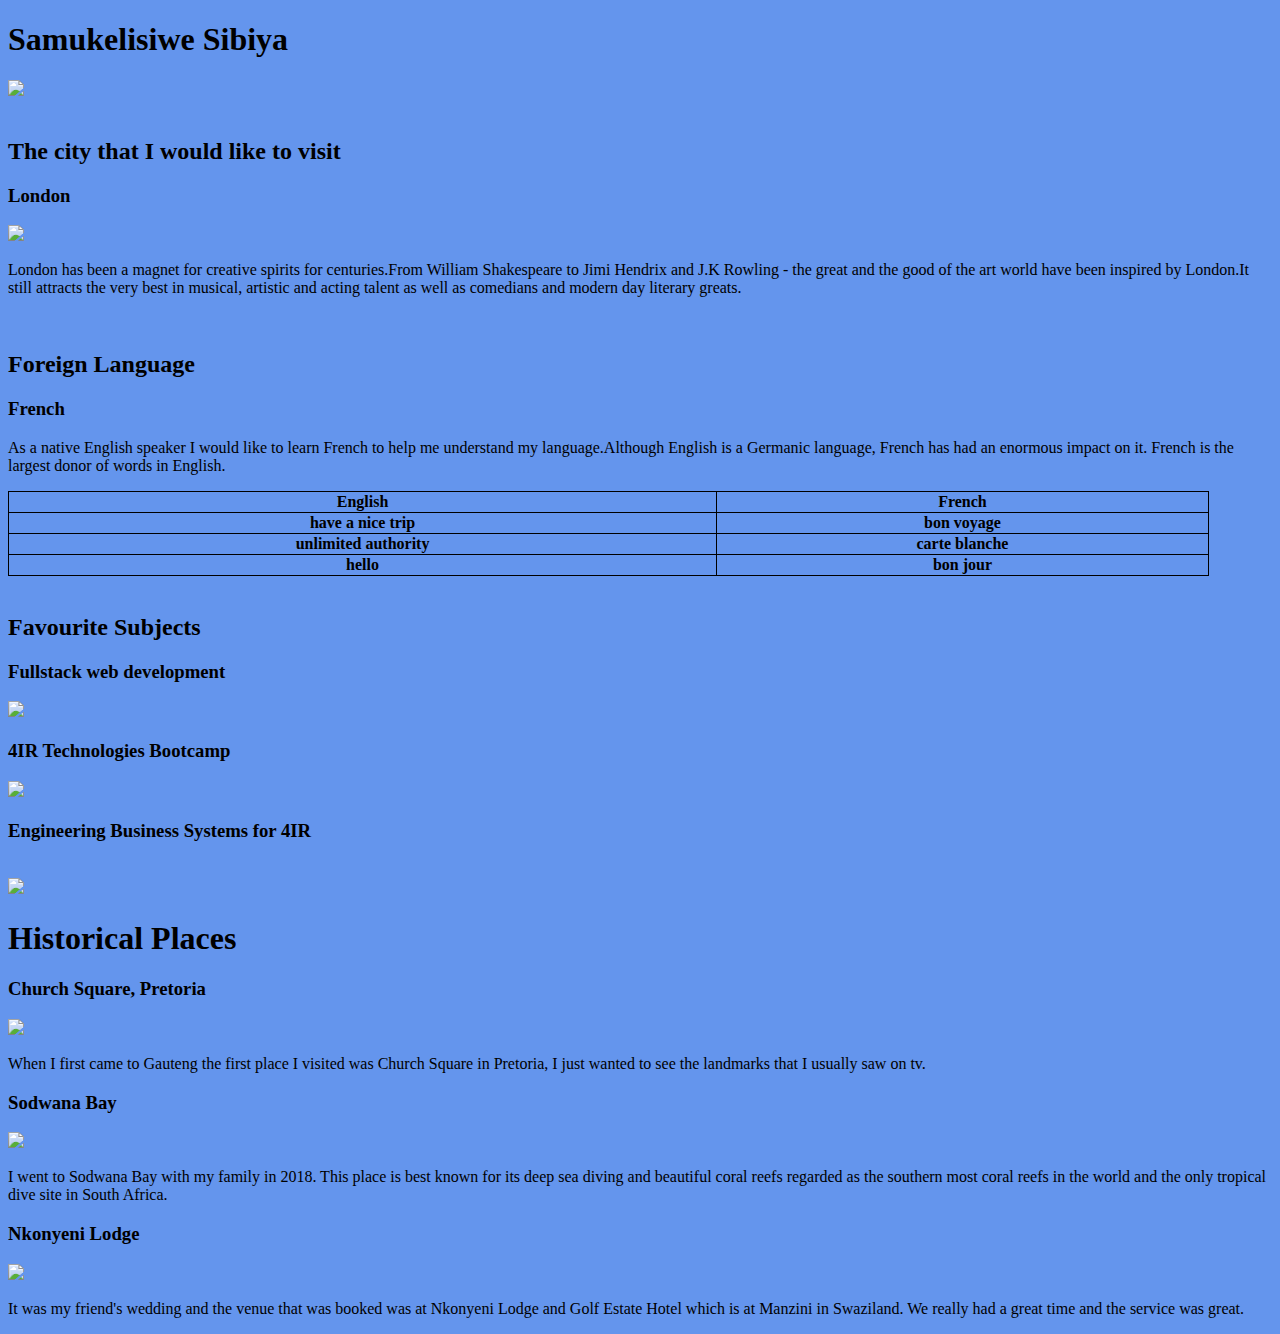
==== my-webpage-grid.html @ 926d395e "Add files via upload" ====
<!DOCTYPE html>
<html lang="en">
    <link rel="stylesheet" href="simple-grid.css">
<head>
    <meta charset="UTF-8">
    <meta http-equiv="X-UA-Compatible" content="IE=edge">
    <meta name="viewport" content="width=device-width, initial-scale=1.0">
    <title>Document</title>

    <style>
        .Intro {
            background-image: url("table mountain.jpg");
        }
        table, th, td {
            border: 1px solid;
        }
        table {
            border-collapse: collapse;
            width: 95%
        }
        body {
            background-color:cornflowerblue;
        }
        .photo
        @media (min-width: 768px) {
            .Intro {
                display: flex;
            }
            .WhichCity {
                display: flex;
    
            }
            .FavSubjectadded s {
                display: flex;
            }
            .HistoricalPlaces {
                display: flex;
            }
        }
    </style>
</head>
<body>
    <div>
        <div class="Intro">
            <h1>Samukelisiwe Sibiya</h1>
            <div class="Introduction">
            </div>
            <div class="photo">
                <img src="IMG-20210127-WA0014.jpg" width= 300>
            </div>
        </div><br>
        <div class="WhichCity">
            <h2>The city that I would like to visit</h2>
            <h3>London</h3>
            <div class="CityPhoto">
                <img src="London.jpg" width="500">
            </div>
            <div class="city">
                <p>London has been a magnet for creative spirits for centuries.From William Shakespeare to Jimi Hendrix and J.K Rowling - the great and the good of the art world have been inspired by London.It still attracts the very best in musical, artistic and acting talent as well as comedians and modern day literary greats.</p>
            </div>
        </div><br>

        <div class="ForeignLanguage">
            <h2>Foreign Language</h2>
            <h3>French</h3>
            <div>
                <p>As a native English speaker I would like to learn French to help me understand my language.Although English is a Germanic language, French has had an enormous impact on it. French is the largest donor of words in English.
                   <table>
                <tr>
                    <th>English</th>
                    <th>French</th>
                </tr>
                <tr>
                    <th>have a nice trip</th>
                    <th>bon voyage</th>
                </tr>
                <tr>
                    <th>unlimited authority</th>
                    <th>carte blanche</th>
                </tr>
                <tr>
                    <th>hello</th>
                    <th>bon jour</th>
                </tr>
            </table>
        </div><br>
        <div class="row">
           <h2>Favourite Subjects</h2>
           <div class="Subjects">
               <div class="col-4">
                    <h3>Fullstack web development</h3>
                    <div>
                        <img src="Full-Stack-Developer.webp" width="200">
                    </div> 
               </div>
               <div class="col-4">
                    <h3>4IR Technologies Bootcamp</h3>
                    <div>
                        <img src="4Ir.jpg" width="200">
                    </div>
                </div>
                <div class="col-4">
                    <h3>Engineering Business Systems for 4IR</h3><br>
                    <div>
                        <img src="business systems.jpg" width="200">
                    </div>       
                </div>
           </div> 
        </div>
        <div class="row">
            <div class="Places">
                <h1>Historical Places</h1>
                <div class="col-4">
                    
                     <h3>Church Square, Pretoria</h3>
                     <div>
                        <img src="Church Square.jpg" width="200">
                    </div>
                     <div>
                         <p>When I first came to Gauteng the first place I visited was Church Square in Pretoria, I just wanted to see the landmarks that I usually saw on tv. </p>
                     </div>
                </div>
                <div class="col-4">
                     <h3>Sodwana Bay</h3>
                     <div>
                         <img src="Sodwana bay lodge.jpg" width="200">
                     </div>
                     <div>
                        <p>I went to Sodwana Bay with my family in 2018. This place is best known for its deep sea diving and beautiful coral reefs regarded as the southern most coral reefs in the world and the only tropical dive site in South Africa.</p>
                    </div>
                 </div>
                 <div class="col-4">
                     <h3>Nkonyeni Lodge</h3>
                     <div>
                         <img src="Nkonyeni Lodge.jpg" width="200">
                     </div>  
                     <div>
                        <p>It was my friend's wedding and the venue that was booked was at Nkonyeni Lodge and Golf Estate Hotel which is at Manzini in Swaziland. We really had a great time and the service was great.</p>
                    </div>  
                 </div>
            </div> 
        </div>
    </div>
</body>
</html>
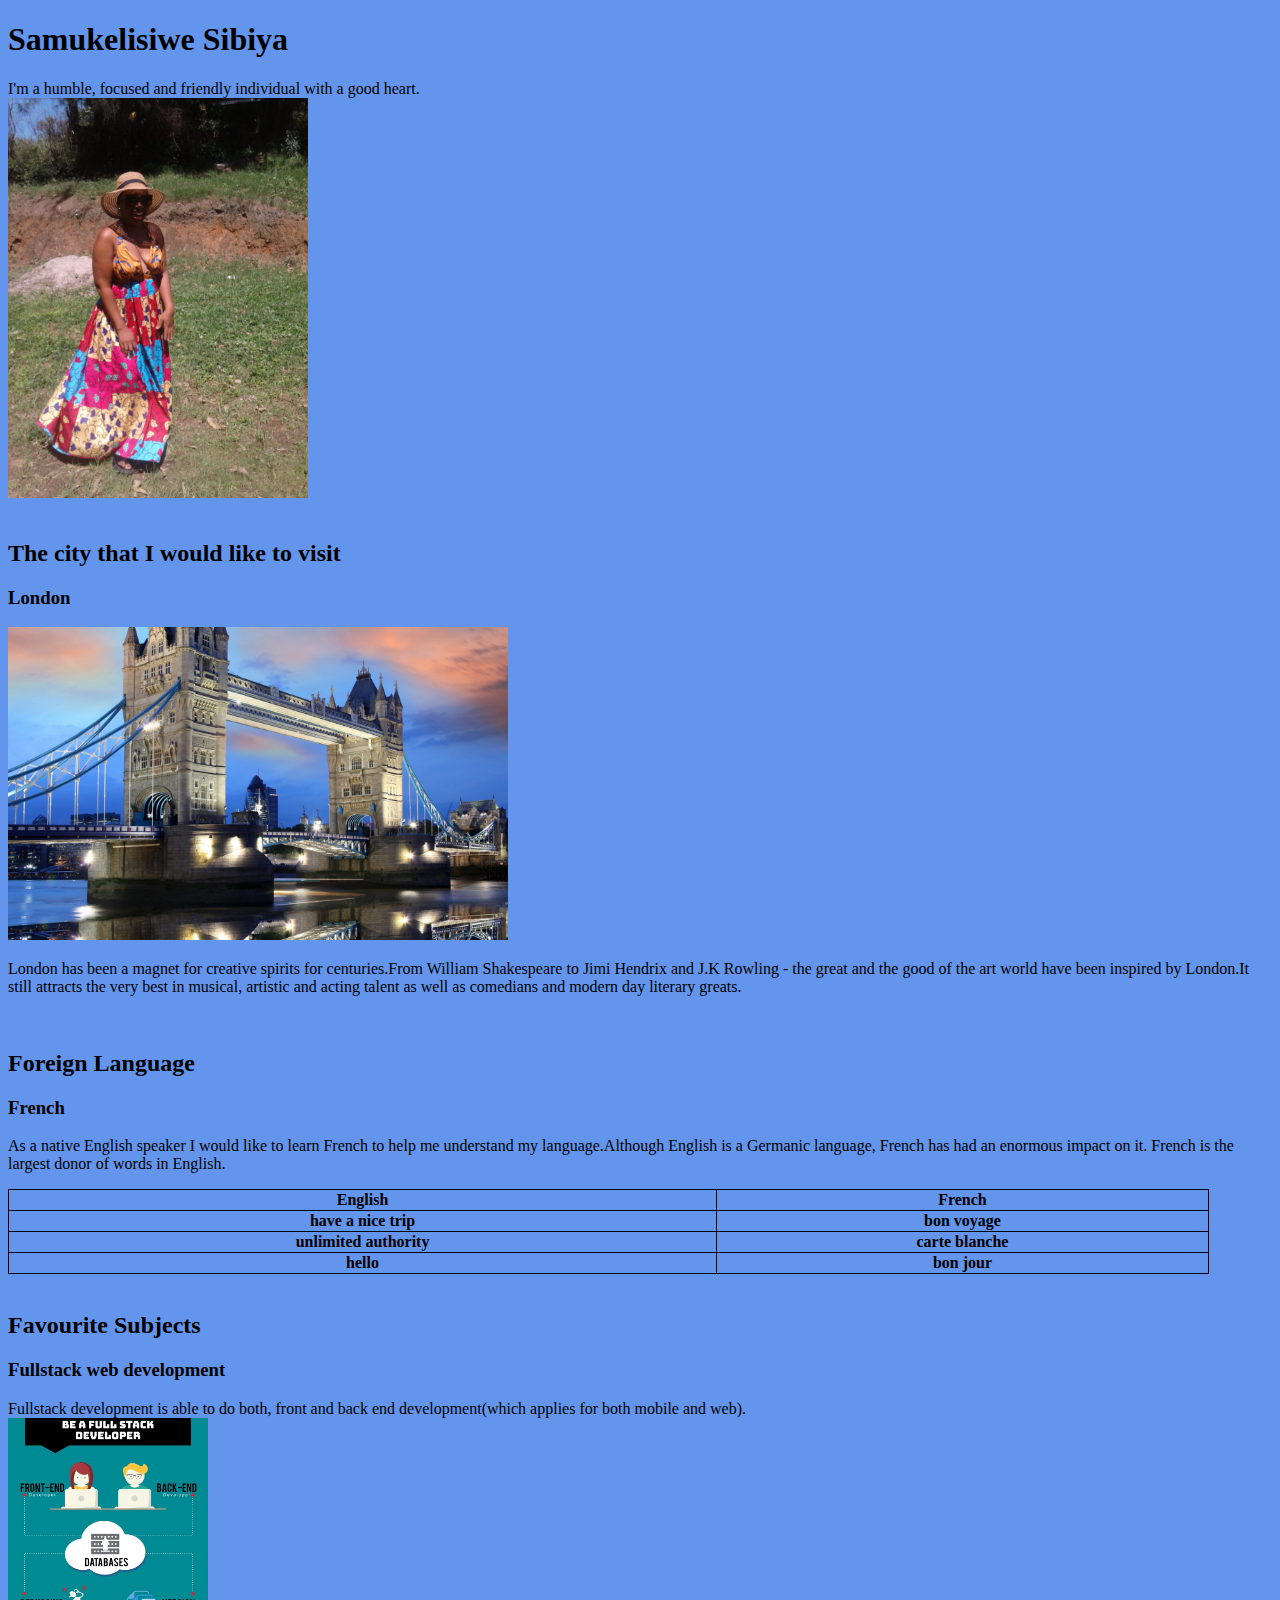
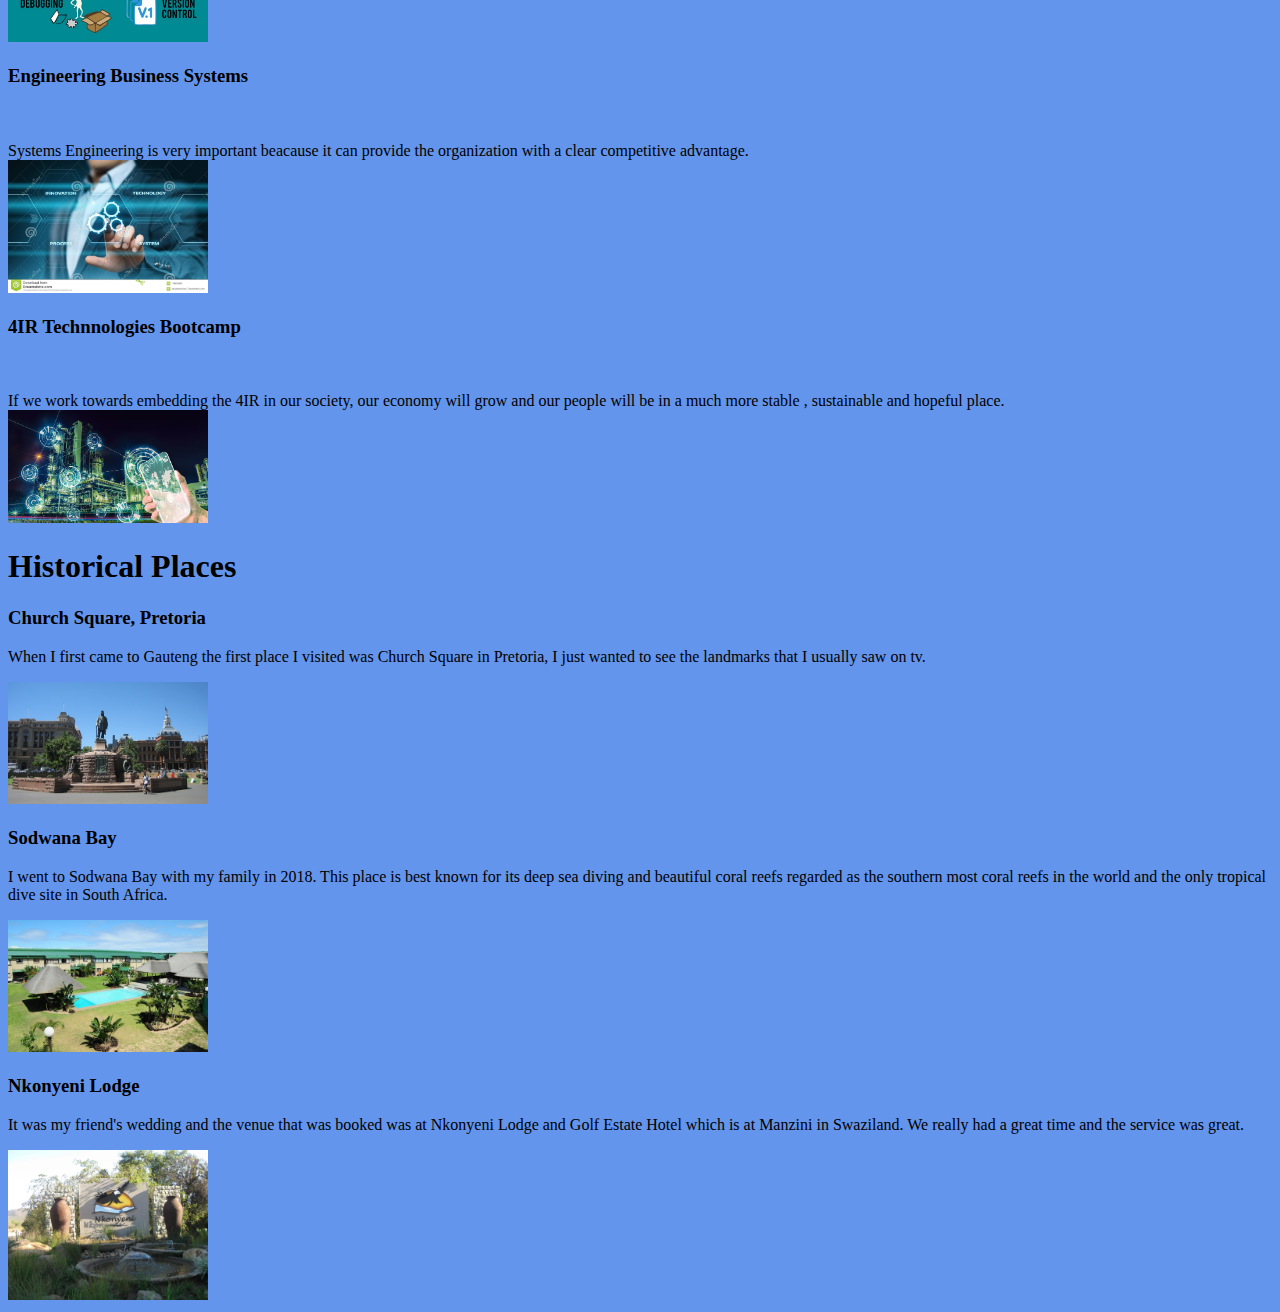
==== commit d145c007: "Add files via upload" ====
--- a/my-webpage-grid.html
+++ b/my-webpage-grid.html
@@ -21,35 +21,93 @@
         body {
             background-color:cornflowerblue;
         }
+        
+        .place1 {
+            border: 1px solid;
+            padding: 1em;
+            margin: 1em;
+            border-radius: 1em;
+        
+        }
+        .place2 {
+            border: 1px solid;
+            padding: 1em;
+            margin: 1em;
+            border-radius: 1em;
+        
+        }
+        .place3 {
+            border: 1px solid;
+            padding: 1em;
+            margin: 1em;
+            border-radius: 1em;
+            
+        }
+        
+        .subject1 {
+            border: 1px solid;
+            padding: 1em;
+            margin: 1em;
+            border-radius: 1em;
+
+            
+        }
+        .subject2 {
+            border: 1px solid;
+            padding: 1em;
+            margin: 1em;
+            border-radius: 1em;
+            
+        
+        }
+        .subject3 {
+            border: 1px solid;
+            padding: 1em;
+            margin: 1em;
+            border-radius: 1em;
+            
+            
+        }
         .photo
         @media (min-width: 768px) {
-            .Intro {
-                display: flex;
-            }
-            .WhichCity {
+            .intro {
+                display: flex;
+            }
+            .city {
                 display: flex;
     
             }
-            .FavSubjectadded s {
-                display: flex;
-            }
-            .HistoricalPlaces {
+            .subjects{
+                display: flex;
+            }
+            .subject1 {
+                flex: 1;
+            }
+            .subject2 {
+                flex: 1;
+            }
+            .subject3 {
+                flex: 1;
+            }
+            .places {
                 display: flex;
             }
         }
     </style>
 </head>
 <body>
-    <div>
-        <div class="Intro">
+    
+        <div class="intro">
             <h1>Samukelisiwe Sibiya</h1>
-            <div class="Introduction">
+            <div class="introduction">
+                    <p1>I'm a humble, focused and friendly individual with a good heart.</p1>
+        
             </div>
             <div class="photo">
                 <img src="IMG-20210127-WA0014.jpg" width= 300>
             </div>
         </div><br>
-        <div class="WhichCity">
+        <div class="city">
             <h2>The city that I would like to visit</h2>
             <h3>London</h3>
             <div class="CityPhoto">
@@ -60,7 +118,7 @@
             </div>
         </div><br>
 
-        <div class="ForeignLanguage">
+        <div class="foreignlanguage">
             <h2>Foreign Language</h2>
             <h3>French</h3>
             <div>
@@ -84,58 +142,90 @@
                 </tr>
             </table>
         </div><br>
+
+
+        <h2>Favourite Subjects</h2>
+        <div class="row" >
+       
+        <div class="col-4">
+                <h3>Fullstack web development</h3>
+            
+                
+                <p1>Fullstack development is able to do both, front and back end development(which applies for both mobile and web). </p1>
+            
+                <div>
+                <img src="Full-Stack-Developer.webp" width="200">
+            </div>
+        </div>
+            
+            
+        
+
+
+            <div class="col-4" >
+                <h3>Engineering Business Systems</h3><br><br>
+                
+                <p1>Systems Engineering is very important beacause it can provide the organization with a clear competitive advantage.</p1>
+            
+            <div>
+                <img src="business systems.jpg" width="200">
+            </div>
+        </div>
+            
+            
+
+
+            <div class="col-4">
+            <h3>4IR Technnologies Bootcamp</h3><br><br>
+            
+            
+            <p1>If we work towards embedding the 4IR in our society, our economy will grow and our people will be in a much more stable , sustainable and hopeful place. </p1>
+        
+            <div>
+            <img src="4Ir.jpg" width="200">
+        </div>
+     </div>
+     </div>
+     
+          
+
+
         <div class="row">
-           <h2>Favourite Subjects</h2>
-           <div class="Subjects">
-               <div class="col-4">
-                    <h3>Fullstack web development</h3>
-                    <div>
-                        <img src="Full-Stack-Developer.webp" width="200">
-                    </div> 
-               </div>
-               <div class="col-4">
-                    <h3>4IR Technologies Bootcamp</h3>
-                    <div>
-                        <img src="4Ir.jpg" width="200">
-                    </div>
-                </div>
-                <div class="col-4">
-                    <h3>Engineering Business Systems for 4IR</h3><br>
-                    <div>
-                        <img src="business systems.jpg" width="200">
-                    </div>       
-                </div>
-           </div> 
-        </div>
+           
+           
         <div class="row">
-            <div class="Places">
+            <div class="places">
                 <h1>Historical Places</h1>
                 <div class="col-4">
                     
-                     <h3>Church Square, Pretoria</h3>
-                     <div>
+                     
+                    <h3>Church Square, Pretoria</h3>
+                    <div>
+                         <p>When I first came to Gauteng the first place I visited was Church Square in Pretoria, I just wanted to see the landmarks that I usually saw on tv. </p> 
+                    <div>
                         <img src="Church Square.jpg" width="200">
                     </div>
-                     <div>
-                         <p>When I first came to Gauteng the first place I visited was Church Square in Pretoria, I just wanted to see the landmarks that I usually saw on tv. </p>
+                     
                      </div>
                 </div>
                 <div class="col-4">
                      <h3>Sodwana Bay</h3>
                      <div>
+                        <p>I went to Sodwana Bay with my family in 2018. This place is best known for its deep sea diving and beautiful coral reefs regarded as the southern most coral reefs in the world and the only tropical dive site in South Africa.</p>
+                     <div>
                          <img src="Sodwana bay lodge.jpg" width="200">
                      </div>
-                     <div>
-                        <p>I went to Sodwana Bay with my family in 2018. This place is best known for its deep sea diving and beautiful coral reefs regarded as the southern most coral reefs in the world and the only tropical dive site in South Africa.</p>
+                     
                     </div>
                  </div>
                  <div class="col-4">
                      <h3>Nkonyeni Lodge</h3>
                      <div>
+                        <p>It was my friend's wedding and the venue that was booked was at Nkonyeni Lodge and Golf Estate Hotel which is at Manzini in Swaziland. We really had a great time and the service was great.</p>
+                     <div>
                          <img src="Nkonyeni Lodge.jpg" width="200">
                      </div>  
-                     <div>
-                        <p>It was my friend's wedding and the venue that was booked was at Nkonyeni Lodge and Golf Estate Hotel which is at Manzini in Swaziland. We really had a great time and the service was great.</p>
+                     
                     </div>  
                  </div>
             </div> 
